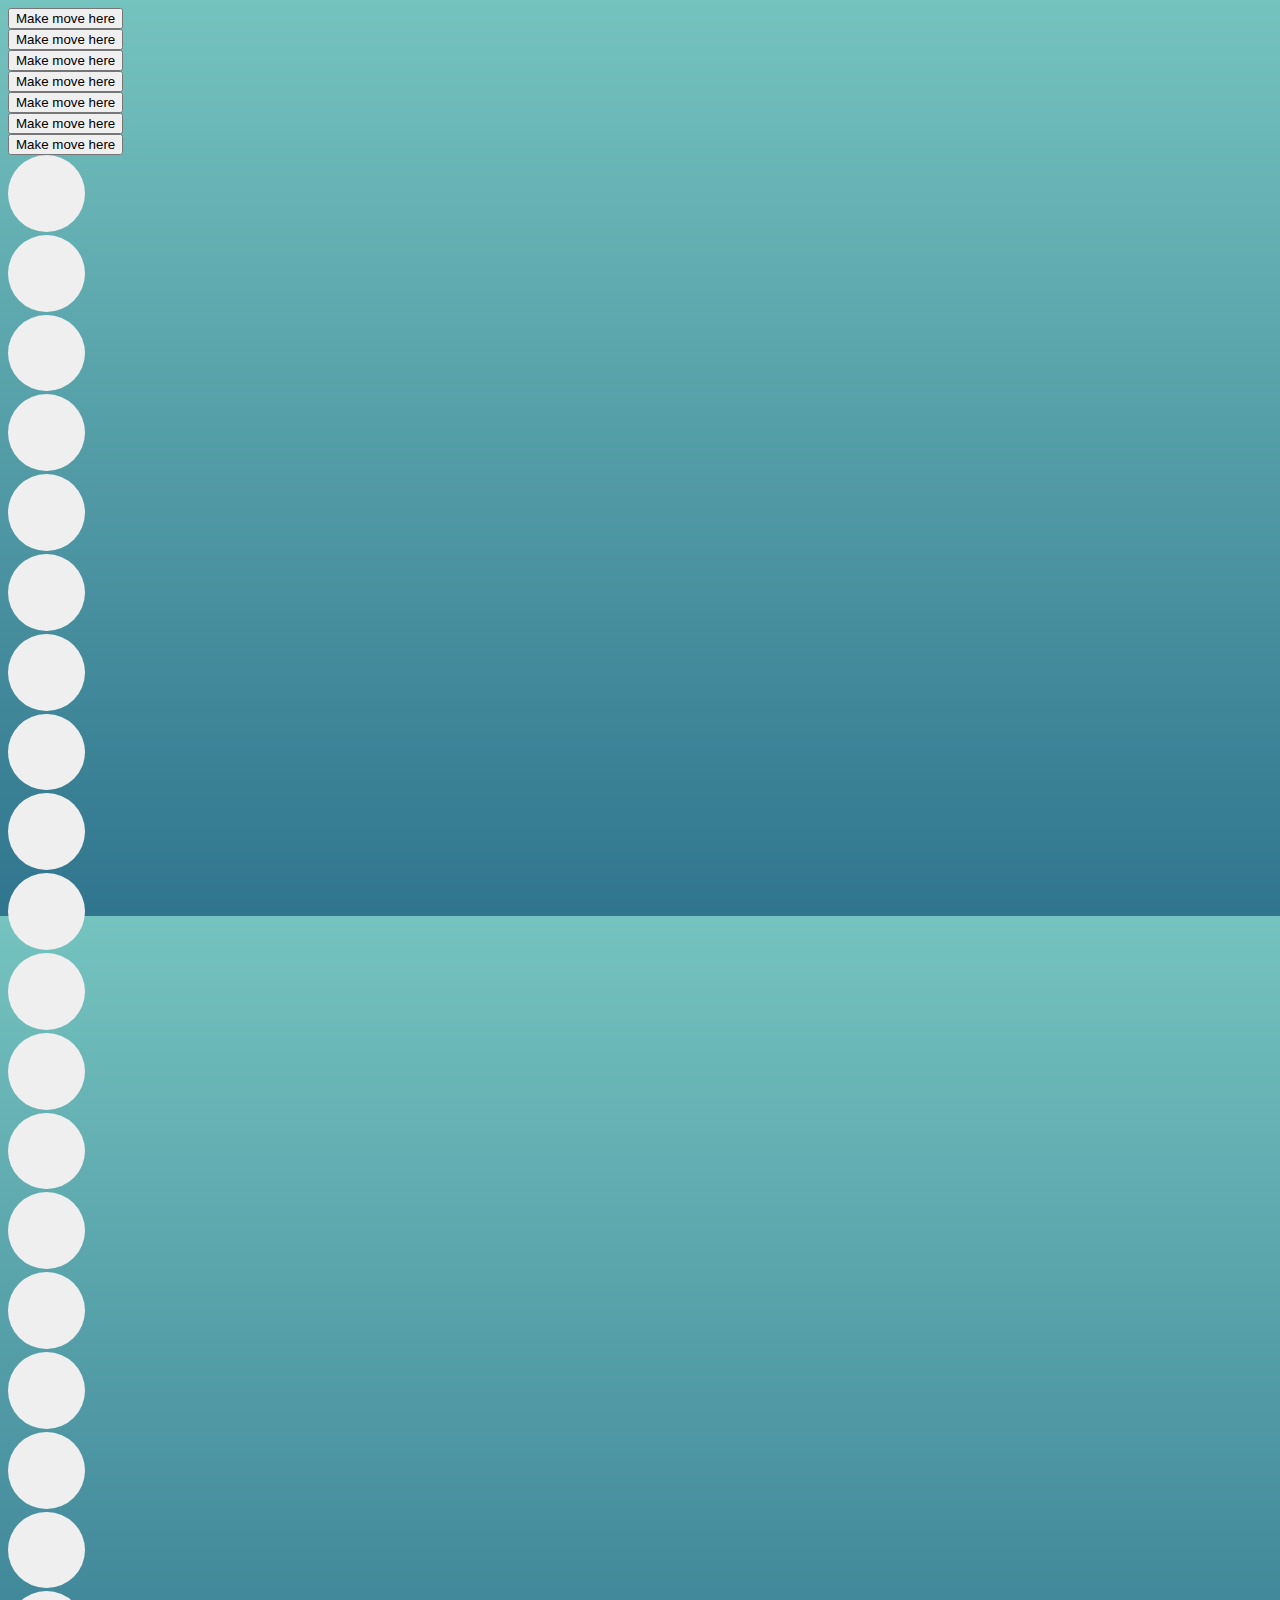
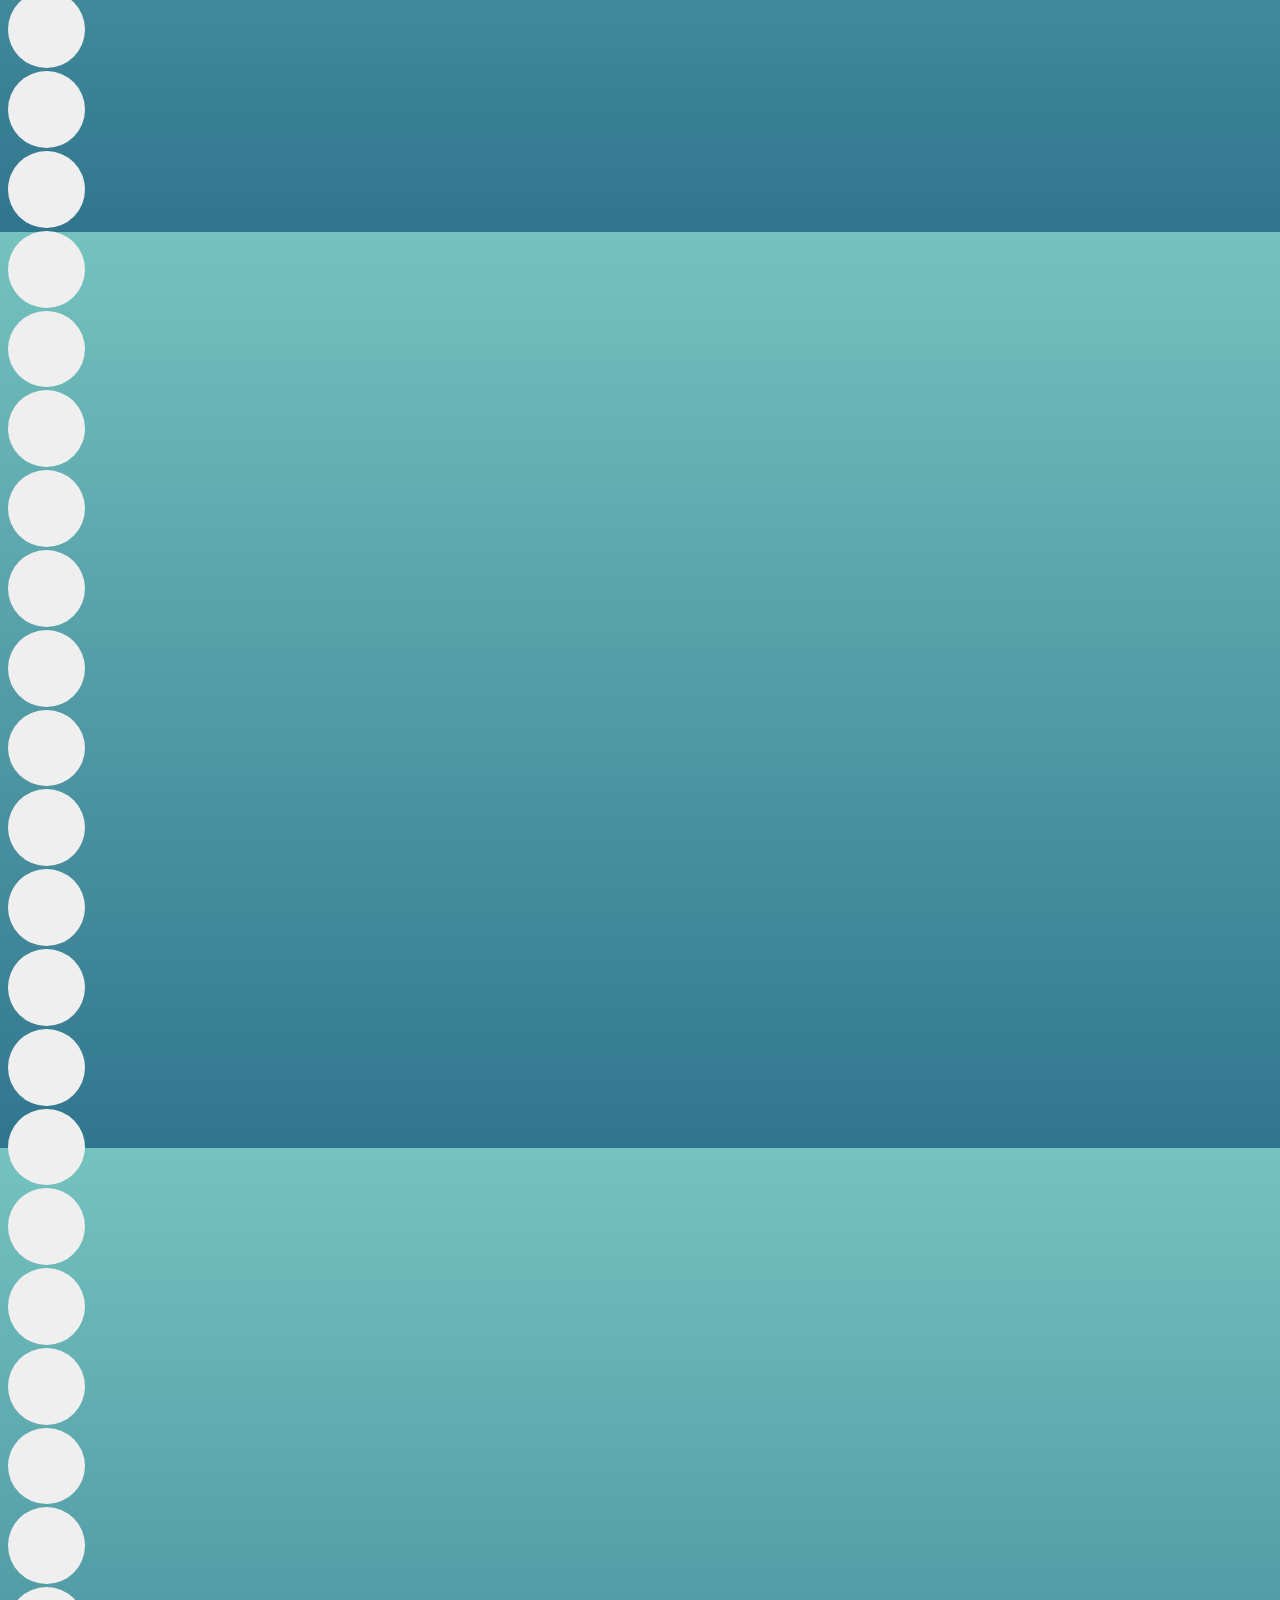
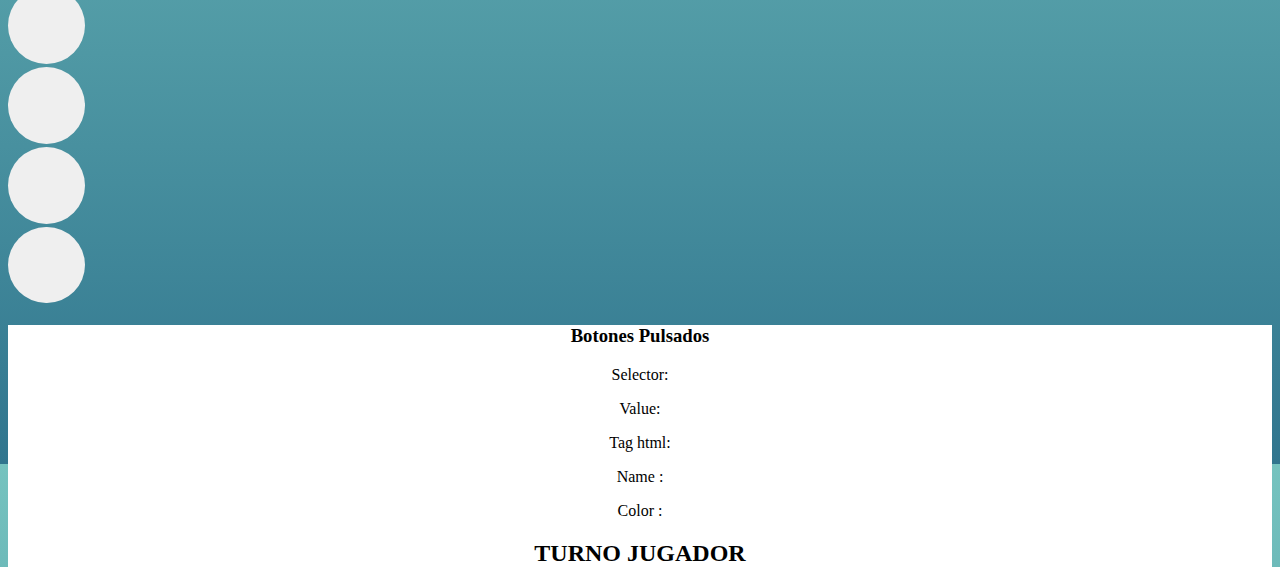
==== connect4/index.html @ 2ad66bc9 "Connect 4 por acabar" ====
<!DOCTYPE html>
<html lang="en">
<head>
    <meta charset="UTF-8">
    <meta http-equiv="X-UA-Compatible" content="IE=edge">
    <meta name="viewport" content="width=device-width, initial-scale=1.0">
    <title>Connect4</title>
    <!-- CSS only -->
    <link href="https://cdn.jsdelivr.net/npm/bootstrap@5.2.2/dist/css/bootstrap.min.css" rel="stylesheet"
        integrity="sha384-Zenh87qX5JnK2Jl0vWa8Ck2rdkQ2Bzep5IDxbcnCeuOxjzrPF/et3URy9Bv1WTRi" crossorigin="anonymous">

    <!-- JavaScript Bundle with Popper -->
    <script src="https://cdn.jsdelivr.net/npm/bootstrap@5.2.2/dist/js/bootstrap.bundle.min.js"
        integrity="sha384-OERcA2EqjJCMA+/3y+gxIOqMEjwtxJY7qPCqsdltbNJuaOe923+mo//f6V8Qbsw3"
        crossorigin="anonymous"></script>
    <link rel="stylesheet" href="./css/style.css">
</head>
<body>
    <div class="container">
        <div class="row align-items-center">
            <div class="col-12 col-md colBox d-flex justify-content-center align-items-center">
                <div class="row">
                    <div class="col">
                        <button type="button" class="btn btn-success">Make move here</button>
                    </div>
                    <div class="col">
                        <button type="button" class="btn btn-success">Make move here</button>
                    </div>
                    <div class="col">
                        <button type="button" class="btn btn-success">Make move here</button>
                    </div>
                    <div class="col">
                        <button type="button" class="btn btn-success">Make move here</button>
                    </div>
                    <div class="col">
                        <button type="button" class="btn btn-success">Make move here</button>
                    </div>
                    <div class="col">
                        <button type="button" class="btn btn-success">Make move here</button>
                    </div>
                    <div class="col">
                        <button type="button" class="btn btn-success">Make move here</button>
                    </div>
                    <div class="row bg-primary align-items-center">
                        <div class="row align-items-center stuff">
                            <div class="col text-center">
                                <button type="button" class="round"></button>
                            </div>
                            <div class="col text-center">
                                <button type="button" class="round"></button>
                            </div>
                            <div class="col text-center">
                                <button type="button" class="round"></button>
                            </div>
                            <div class="col text-center">
                                <button type="button" class="round"></button>
                            </div>
                            <div class="col text-center">
                                <button type="button" class="round"></button>
                            </div>
                            <div class="col text-center">
                                <button type="button" class="round"></button>
                            </div>
                            <div class="col text-center">
                                <button type="button" class="round"></button>
                            </div>
                        </div>
                        <div class="row align-items-center">
                            <div class="col text-center">
                                <button type="button" class="round"></button>
                            </div>
                            <div class="col text-center">
                                <button type="button" class="round"></button>
                            </div>
                            <div class="col text-center">
                                <button type="button" class="round"></button>
                            </div>
                            <div class="col text-center">
                                <button type="button" class="round"></button>
                            </div>
                            <div class="col text-center">
                                <button type="button" class="round"></button>
                            </div>
                            <div class="col text-center">
                                <button type="button" class="round"></button>
                            </div>
                            <div class="col text-center">
                                <button type="button" class="round"></button>
                            </div>
                        </div>
                        <div class="row align-items-center">
                            <div class="col text-center">
                                <button type="button" class="round"></button>
                            </div>
                            <div class="col text-center">
                                <button type="button" class="round"></button>
                            </div>
                            <div class="col text-center">
                                <button type="button" class="round"></button>
                            </div>
                            <div class="col text-center">
                                <button type="button" class="round"></button>
                            </div>
                            <div class="col text-center">
                                <button type="button" class="round"></button>
                            </div>
                            <div class="col text-center">
                                <button type="button" class="round"></button>
                            </div>
                            <div class="col text-center">
                                <button type="button" class="round"></button>
                            </div>
                        </div>
                        <div class="row align-items-center">
                            <div class="col text-center">
                                <button type="button" class="round"></button>
                            </div>
                            <div class="col text-center">
                                <button type="button" class="round"></button>
                            </div>
                            <div class="col text-center">
                                <button type="button" class="round"></button>
                            </div>
                            <div class="col text-center">
                                <button type="button" class="round"></button>
                            </div>
                            <div class="col text-center">
                                <button type="button" class="round"></button>
                            </div>
                            <div class="col text-center">
                                <button type="button" class="round"></button>
                            </div>
                            <div class="col text-center">
                                <button type="button" class="round"></button>
                            </div>
                        </div>
                        <div class="row align-items-center">
                            <div class="col text-center">
                                <button type="button" class="round"></button>
                            </div>
                            <div class="col text-center">
                                <button type="button" class="round"></button>
                            </div>
                            <div class="col text-center">
                                <button type="button" class="round"></button>
                            </div>
                            <div class="col text-center">
                                <button type="button" class="round"></button>
                            </div>
                            <div class="col text-center">
                                <button type="button" class="round"></button>
                            </div>
                            <div class="col text-center">
                                <button type="button" class="round"></button>
                            </div>
                            <div class="col text-center">
                                <button type="button" class="round"></button>
                            </div>
                        </div>
                        <div class="row align-items-center">
                            <div class="col text-center">
                                <button type="button" class="round"></button>
                            </div>
                            <div class="col text-center">
                                <button type="button" class="round"></button>
                            </div>
                            <div class="col text-center">
                                <button type="button" class="round"></button>
                            </div>
                            <div class="col text-center">
                                <button type="button" class="round"></button>
                            </div>
                            <div class="col text-center">
                                <button type="button" class="round"></button>
                            </div>
                            <div class="col text-center">
                                <button type="button" class="round"></button>
                            </div>
                            <div class="col text-center">
                                <button type="button" class="round"></button>
                            </div>
                        </div>
                    </div>
                </div>
            </div>
            <div class="col-12 col-md-3 colBox info">
                <h3>Botones Pulsados</h3>
                <p>Selector:</p>
                <p id="selector" name="selector"></p>
                <p>Value:</p>
                <p id="valor"></p>
                <p>Tag html:</p>
                <p id="tag"></p>
                <p>Name :</p>
                <p id="name"></p>
                <p>Color :</p>
                <p id="name"></p>
                <h2>TURNO JUGADOR</h2>
            </div>
        </div>
    </div>
    
</body>
</html>
---- connect4/css/style.css ----
body {
    background-color: rgb(117,195,191);
    background: linear-gradient(rgb(117,195,191) 0%, rgb(48,117,142) 100%);
}

.container {
    height: 100vh;
}

.stuff {
    width: 100%;
}

.round {
    border-radius: 50%;
    height: 6vw;
    width: 6vw;
    border: none;
}

.info {
    text-align: center;
    background-color: white;
}
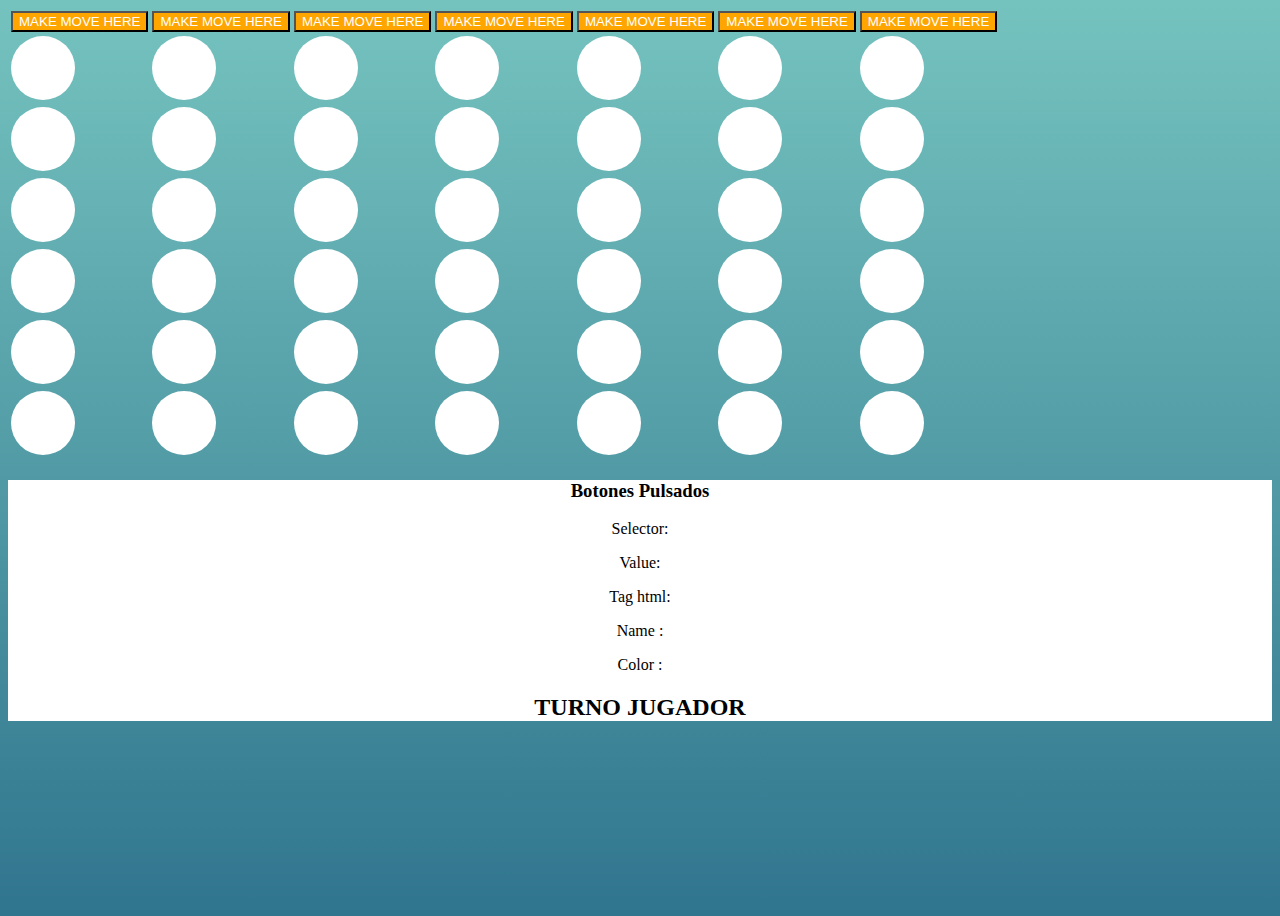
==== commit 516b5a01: "Conecta 4 sin tabla selector" ====
--- a/connect4/index.html
+++ b/connect4/index.html
@@ -19,169 +19,169 @@
     <div class="container">
         <div class="row align-items-center">
             <div class="col-12 col-md colBox d-flex justify-content-center align-items-center">
-                <div class="row">
-                    <div class="col">
-                        <button type="button" class="btn btn-success">Make move here</button>
-                    </div>
-                    <div class="col">
-                        <button type="button" class="btn btn-success">Make move here</button>
-                    </div>
-                    <div class="col">
-                        <button type="button" class="btn btn-success">Make move here</button>
-                    </div>
-                    <div class="col">
-                        <button type="button" class="btn btn-success">Make move here</button>
-                    </div>
-                    <div class="col">
-                        <button type="button" class="btn btn-success">Make move here</button>
-                    </div>
-                    <div class="col">
-                        <button type="button" class="btn btn-success">Make move here</button>
-                    </div>
-                    <div class="col">
-                        <button type="button" class="btn btn-success">Make move here</button>
-                    </div>
-                    <div class="row bg-primary align-items-center">
-                        <div class="row align-items-center stuff">
-                            <div class="col text-center">
-                                <button type="button" class="round"></button>
-                            </div>
-                            <div class="col text-center">
-                                <button type="button" class="round"></button>
-                            </div>
-                            <div class="col text-center">
-                                <button type="button" class="round"></button>
-                            </div>
-                            <div class="col text-center">
-                                <button type="button" class="round"></button>
-                            </div>
-                            <div class="col text-center">
-                                <button type="button" class="round"></button>
-                            </div>
-                            <div class="col text-center">
-                                <button type="button" class="round"></button>
-                            </div>
-                            <div class="col text-center">
-                                <button type="button" class="round"></button>
-                            </div>
-                        </div>
-                        <div class="row align-items-center">
-                            <div class="col text-center">
-                                <button type="button" class="round"></button>
-                            </div>
-                            <div class="col text-center">
-                                <button type="button" class="round"></button>
-                            </div>
-                            <div class="col text-center">
-                                <button type="button" class="round"></button>
-                            </div>
-                            <div class="col text-center">
-                                <button type="button" class="round"></button>
-                            </div>
-                            <div class="col text-center">
-                                <button type="button" class="round"></button>
-                            </div>
-                            <div class="col text-center">
-                                <button type="button" class="round"></button>
-                            </div>
-                            <div class="col text-center">
-                                <button type="button" class="round"></button>
-                            </div>
-                        </div>
-                        <div class="row align-items-center">
-                            <div class="col text-center">
-                                <button type="button" class="round"></button>
-                            </div>
-                            <div class="col text-center">
-                                <button type="button" class="round"></button>
-                            </div>
-                            <div class="col text-center">
-                                <button type="button" class="round"></button>
-                            </div>
-                            <div class="col text-center">
-                                <button type="button" class="round"></button>
-                            </div>
-                            <div class="col text-center">
-                                <button type="button" class="round"></button>
-                            </div>
-                            <div class="col text-center">
-                                <button type="button" class="round"></button>
-                            </div>
-                            <div class="col text-center">
-                                <button type="button" class="round"></button>
-                            </div>
-                        </div>
-                        <div class="row align-items-center">
-                            <div class="col text-center">
-                                <button type="button" class="round"></button>
-                            </div>
-                            <div class="col text-center">
-                                <button type="button" class="round"></button>
-                            </div>
-                            <div class="col text-center">
-                                <button type="button" class="round"></button>
-                            </div>
-                            <div class="col text-center">
-                                <button type="button" class="round"></button>
-                            </div>
-                            <div class="col text-center">
-                                <button type="button" class="round"></button>
-                            </div>
-                            <div class="col text-center">
-                                <button type="button" class="round"></button>
-                            </div>
-                            <div class="col text-center">
-                                <button type="button" class="round"></button>
-                            </div>
-                        </div>
-                        <div class="row align-items-center">
-                            <div class="col text-center">
-                                <button type="button" class="round"></button>
-                            </div>
-                            <div class="col text-center">
-                                <button type="button" class="round"></button>
-                            </div>
-                            <div class="col text-center">
-                                <button type="button" class="round"></button>
-                            </div>
-                            <div class="col text-center">
-                                <button type="button" class="round"></button>
-                            </div>
-                            <div class="col text-center">
-                                <button type="button" class="round"></button>
-                            </div>
-                            <div class="col text-center">
-                                <button type="button" class="round"></button>
-                            </div>
-                            <div class="col text-center">
-                                <button type="button" class="round"></button>
-                            </div>
-                        </div>
-                        <div class="row align-items-center">
-                            <div class="col text-center">
-                                <button type="button" class="round"></button>
-                            </div>
-                            <div class="col text-center">
-                                <button type="button" class="round"></button>
-                            </div>
-                            <div class="col text-center">
-                                <button type="button" class="round"></button>
-                            </div>
-                            <div class="col text-center">
-                                <button type="button" class="round"></button>
-                            </div>
-                            <div class="col text-center">
-                                <button type="button" class="round"></button>
-                            </div>
-                            <div class="col text-center">
-                                <button type="button" class="round"></button>
-                            </div>
-                            <div class="col text-center">
-                                <button type="button" class="round"></button>
-                            </div>
-                        </div>
-                    </div>
-                </div>
+                <table class="table" id="tablero">
+                    <tr>
+                        <td>
+                            <button type="button" class="btn btn-warning" id="col0" value="0" onclick="jugada('col0')">MAKE MOVE HERE</button>
+                        </td>
+                        <td>
+                            <button type="button" class="btn btn-warning" id="col1" value="1" onclick="jugada('col1')">MAKE MOVE HERE</button>
+                        </td>
+                        <td>
+                            <button type="button" class="btn btn-warning" id="col2" value="2" onclick="jugada('col2')">MAKE MOVE HERE</button>
+                        </td>
+                        <td>
+                            <button type="button" class="btn btn-warning" id="col3" value="3" onclick="jugada('col3')">MAKE MOVE HERE</button>
+                        </td>
+                        <td>
+                            <button type="button" class="btn btn-warning" id="col4" value="4" onclick="jugada('col4')">MAKE MOVE HERE</button>
+                        </td>
+                        <td>
+                            <button type="button" class="btn btn-warning" id="col5" value="5" onclick="jugada('col5')">MAKE MOVE HERE</button>
+                        </td>
+                        <td>
+                            <button type="button" class="btn btn-warning" id="col6" value="6" onclick="jugada('col6')">MAKE MOVE HERE</button>
+                        </td>
+                    </tr>
+                    <tr class="bg-primary">
+                        <td class="bg-primary text-center">
+                            <button class="round" value="0"></button>
+                        </td>
+                        <td class="bg-primary text-center">
+                            <button class="round" value="0"></button>
+                        </td>
+                        <td class="bg-primary text-center">
+                            <button class="round" value="0"></button>
+                        </td>
+                        <td class="bg-primary text-center">
+                            <button class="round" value="0"></button>
+                        </td>
+                        <td class="bg-primary text-center">
+                            <button class="round" value="0"></button>
+                        </td>
+                        <td class="bg-primary text-center">
+                            <button class="round" value="0"></button>
+                        </td>
+                        <td class="bg-primary text-center">
+                            <button class="round" value="0"></button>
+                        </td>
+                    </tr>
+                    <tr class="bg-primary">
+                        <td class="bg-primary text-center">
+                            <button class="round" value="0"></button>
+                        </td>
+                        <td class="bg-primary text-center">
+                            <button class="round" value="0"></button>
+                        </td>
+                        <td class="bg-primary text-center">
+                            <button class="round" value="0"></button>
+                        </td>
+                        <td class="bg-primary text-center">
+                            <button class="round" value="0"></button>
+                        </td>
+                        <td class="bg-primary text-center">
+                            <button class="round" value="0"></button>
+                        </td>
+                        <td class="bg-primary text-center">
+                            <button class="round" value="0"></button>
+                        </td>
+                        <td class="bg-primary text-center">
+                            <button class="round" value="0"></button>
+                        </td>
+                    </tr>
+                    <tr class="bg-primary">
+                        <td class="bg-primary text-center">
+                            <button class="round" value="0"></button>
+                        </td>
+                        <td class="bg-primary text-center">
+                            <button class="round" value="0"></button>
+                        </td>
+                        <td class="bg-primary text-center">
+                            <button class="round" value="0"></button>
+                        </td>
+                        <td class="bg-primary text-center">
+                            <button class="round" value="0"></button>
+                        </td>
+                        <td class="bg-primary text-center">
+                            <button class="round" value="0"></button>
+                        </td>
+                        <td class="bg-primary text-center">
+                            <button class="round" value="0"></button>
+                        </td>
+                        <td class="bg-primary text-center">
+                            <button class="round" value="0"></button>
+                        </td>
+                    </tr>
+                    <tr class="bg-primary">
+                        <td class="bg-primary text-center">
+                            <button class="round" value="0"></button>
+                        </td>
+                        <td class="bg-primary text-center">
+                            <button class="round" value="0"></button>
+                        </td>
+                        <td class="bg-primary text-center">
+                            <button class="round" value="0"></button>
+                        </td>
+                        <td class="bg-primary text-center">
+                            <button class="round" value="0"></button>
+                        </td>
+                        <td class="bg-primary text-center">
+                            <button class="round" value="0"></button>
+                        </td>
+                        <td class="bg-primary text-center">
+                            <button class="round" value="0"></button>
+                        </td>
+                        <td class="bg-primary text-center">
+                            <button class="round" value="0"></button>
+                        </td>
+                    </tr>
+                    <tr class="bg-primary">
+                        <td class="bg-primary text-center">
+                            <button class="round" value="0"></button>
+                        </td>
+                        <td class="bg-primary text-center">
+                            <button class="round" value="0"></button>
+                        </td>
+                        <td class="bg-primary text-center">
+                            <button class="round" value="0"></button>
+                        </td>
+                        <td class="bg-primary text-center">
+                            <button class="round" value="0"></button>
+                        </td>
+                        <td class="bg-primary text-center">
+                            <button class="round" value="0"></button>
+                        </td>
+                        <td class="bg-primary text-center">
+                            <button class="round" value="0"></button>
+                        </td>
+                        <td class="bg-primary text-center">
+                            <button class="round" value="0"></button>
+                        </td>
+                    </tr>
+                    <tr class="bg-primary">
+                        <td class="bg-primary text-center">
+                            <button class="round" value="0"></button>
+                        </td>
+                        <td class="bg-primary text-center">
+                            <button class="round" value="0"></button>
+                        </td>
+                        <td class="bg-primary text-center">
+                            <button class="round" value="0"></button>
+                        </td>
+                        <td class="bg-primary text-center">
+                            <button class="round" value="0"></button>
+                        </td>
+                        <td class="bg-primary text-center">
+                            <button class="round" value="0"></button>
+                        </td>
+                        <td class="bg-primary text-center">
+                            <button class="round" value="0"></button>
+                        </td>
+                        <td class="bg-primary text-center">
+                            <button class="round" value="0"></button>
+                        </td>
+                    </tr>
+                </table>
             </div>
             <div class="col-12 col-md-3 colBox info">
                 <h3>Botones Pulsados</h3>
@@ -199,6 +199,6 @@
             </div>
         </div>
     </div>
-    
+    <script src="./js/main.js"></script>
 </body>
 </html>--- a/connect4/css/style.css
+++ b/connect4/css/style.css
@@ -7,15 +7,18 @@
     height: 100vh;
 }
 
-.stuff {
-    width: 100%;
+.btn {
+    color: white;
+    background-color: orange;
 }
 
 .round {
     border-radius: 50%;
-    height: 6vw;
-    width: 6vw;
+    height: 5vw;
+    width: 5vw;
     border: none;
+    background-color: #FFFFFF;
+    
 }
 
 .info {
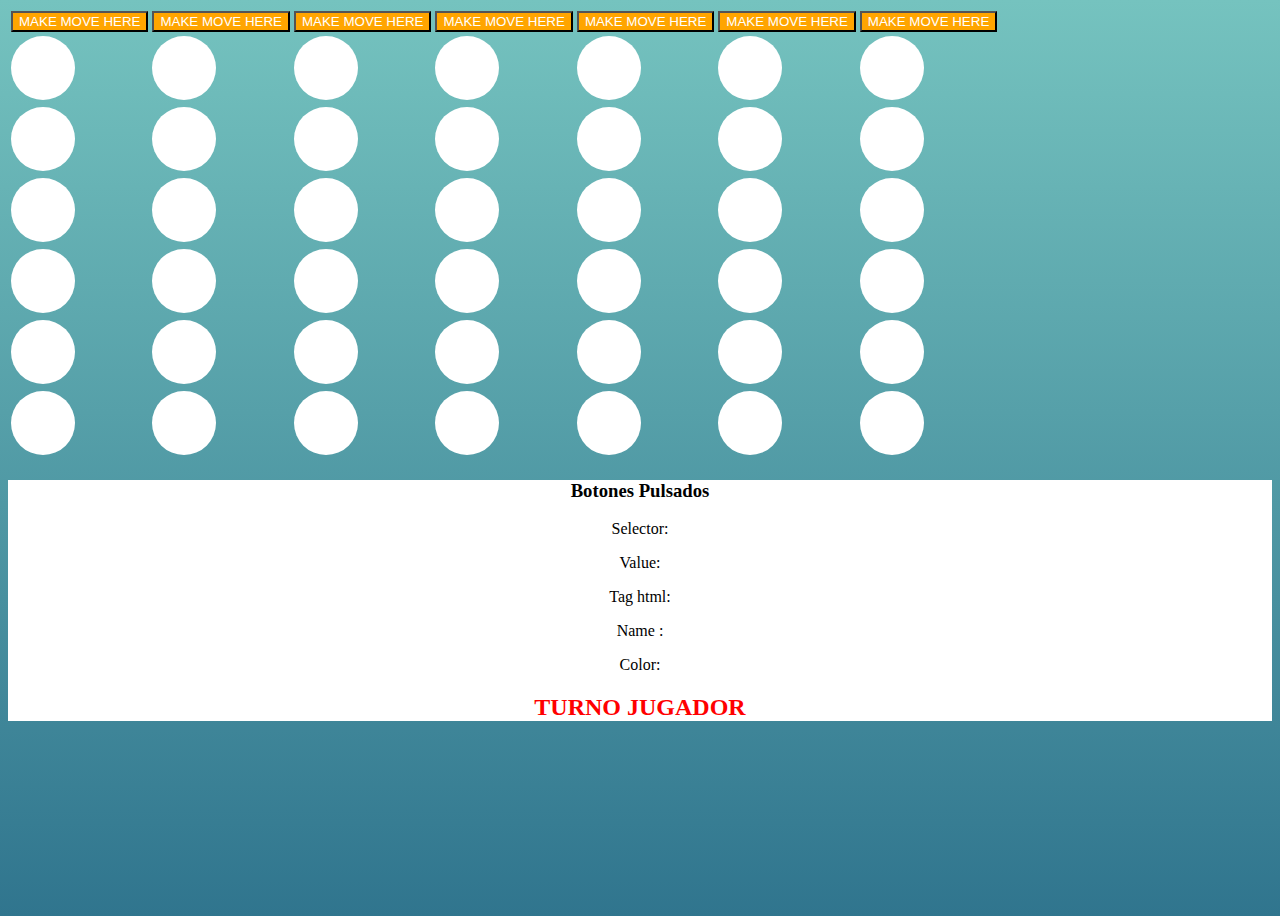
==== commit c33053dc: "Conecta 4 final" ====
--- a/connect4/index.html
+++ b/connect4/index.html
@@ -22,25 +22,25 @@
                 <table class="table" id="tablero">
                     <tr>
                         <td>
-                            <button type="button" class="btn btn-warning" id="col0" value="0" onclick="jugada('col0')">MAKE MOVE HERE</button>
-                        </td>
-                        <td>
-                            <button type="button" class="btn btn-warning" id="col1" value="1" onclick="jugada('col1')">MAKE MOVE HERE</button>
-                        </td>
-                        <td>
-                            <button type="button" class="btn btn-warning" id="col2" value="2" onclick="jugada('col2')">MAKE MOVE HERE</button>
-                        </td>
-                        <td>
-                            <button type="button" class="btn btn-warning" id="col3" value="3" onclick="jugada('col3')">MAKE MOVE HERE</button>
-                        </td>
-                        <td>
-                            <button type="button" class="btn btn-warning" id="col4" value="4" onclick="jugada('col4')">MAKE MOVE HERE</button>
-                        </td>
-                        <td>
-                            <button type="button" class="btn btn-warning" id="col5" value="5" onclick="jugada('col5')">MAKE MOVE HERE</button>
-                        </td>
-                        <td>
-                            <button type="button" class="btn btn-warning" id="col6" value="6" onclick="jugada('col6')">MAKE MOVE HERE</button>
+                            <button type="button" class="btn btn-warning" id="col0" value="0" name="col0" onclick="jugada('col0')">MAKE MOVE HERE</button>
+                        </td>
+                        <td>
+                            <button type="button" class="btn btn-warning" id="col1" value="1" name="col1" onclick="jugada('col1')">MAKE MOVE HERE</button>
+                        </td>
+                        <td>
+                            <button type="button" class="btn btn-warning" id="col2" value="2" name="col2" onclick="jugada('col2')">MAKE MOVE HERE</button>
+                        </td>
+                        <td>
+                            <button type="button" class="btn btn-warning" id="col3" value="3" name="col3" onclick="jugada('col3')">MAKE MOVE HERE</button>
+                        </td>
+                        <td>
+                            <button type="button" class="btn btn-warning" id="col4" value="4" name="col4" onclick="jugada('col4')">MAKE MOVE HERE</button>
+                        </td>
+                        <td>
+                            <button type="button" class="btn btn-warning" id="col5" value="5" name="col5" onclick="jugada('col5')">MAKE MOVE HERE</button>
+                        </td>
+                        <td>
+                            <button type="button" class="btn btn-warning" id="col6" value="6" name="col6" onclick="jugada('col6')">MAKE MOVE HERE</button>
                         </td>
                     </tr>
                     <tr class="bg-primary">
@@ -193,9 +193,9 @@
                 <p id="tag"></p>
                 <p>Name :</p>
                 <p id="name"></p>
-                <p>Color :</p>
-                <p id="name"></p>
-                <h2>TURNO JUGADOR</h2>
+                <p>Color:</p>
+                <p id="color"></p>
+                <h2 id="turno">TURNO JUGADOR</h2>
             </div>
         </div>
     </div>
--- a/connect4/css/style.css
+++ b/connect4/css/style.css
@@ -24,4 +24,8 @@
 .info {
     text-align: center;
     background-color: white;
+}
+
+#turno {
+    color: red;
 }